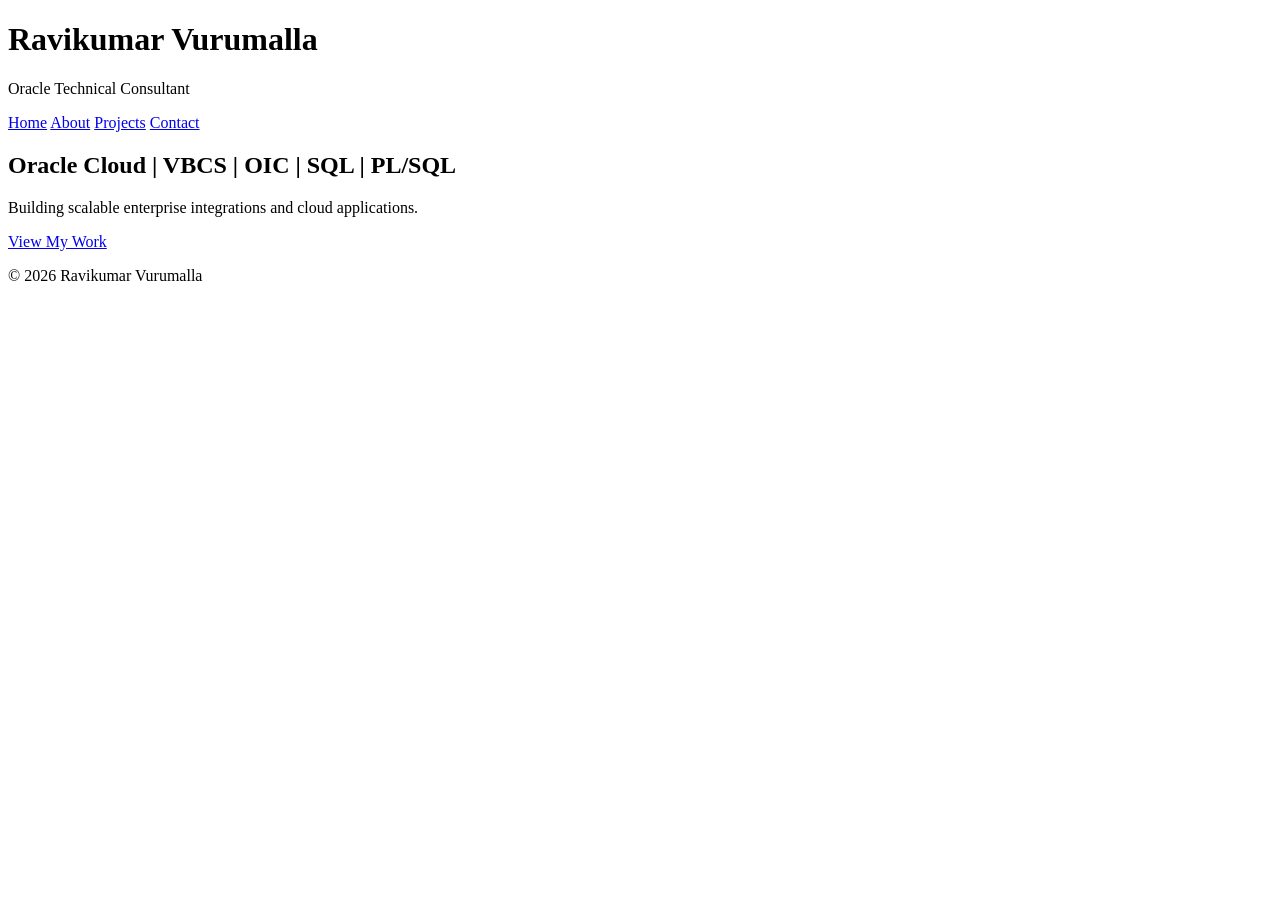
==== index.html @ 7a7f97f8 "Add initial HTML structure for personal website" ====
<!DOCTYPE html>
<html>
<head>
<title>Ravikumar Vurumalla | Oracle Technical Consultant</title>
<link rel="stylesheet" href="css/style.css">
</head>

<body>

<header>
<h1>Ravikumar Vurumalla</h1>
<p>Oracle Technical Consultant</p>

<nav>
<a href="index.html">Home</a>
<a href="about.html">About</a>
<a href="projects.html">Projects</a>
<a href="contact.html">Contact</a>
</nav>
</header>

<section class="hero">

<h2>Oracle Cloud | VBCS | OIC | SQL | PL/SQL</h2>

<p>
Building scalable enterprise integrations and cloud applications.
</p>

<a class="btn" href="projects.html">View My Work</a>

</section>

<footer>
<p>© 2026 Ravikumar Vurumalla</p>
</footer>

</body>
</html>
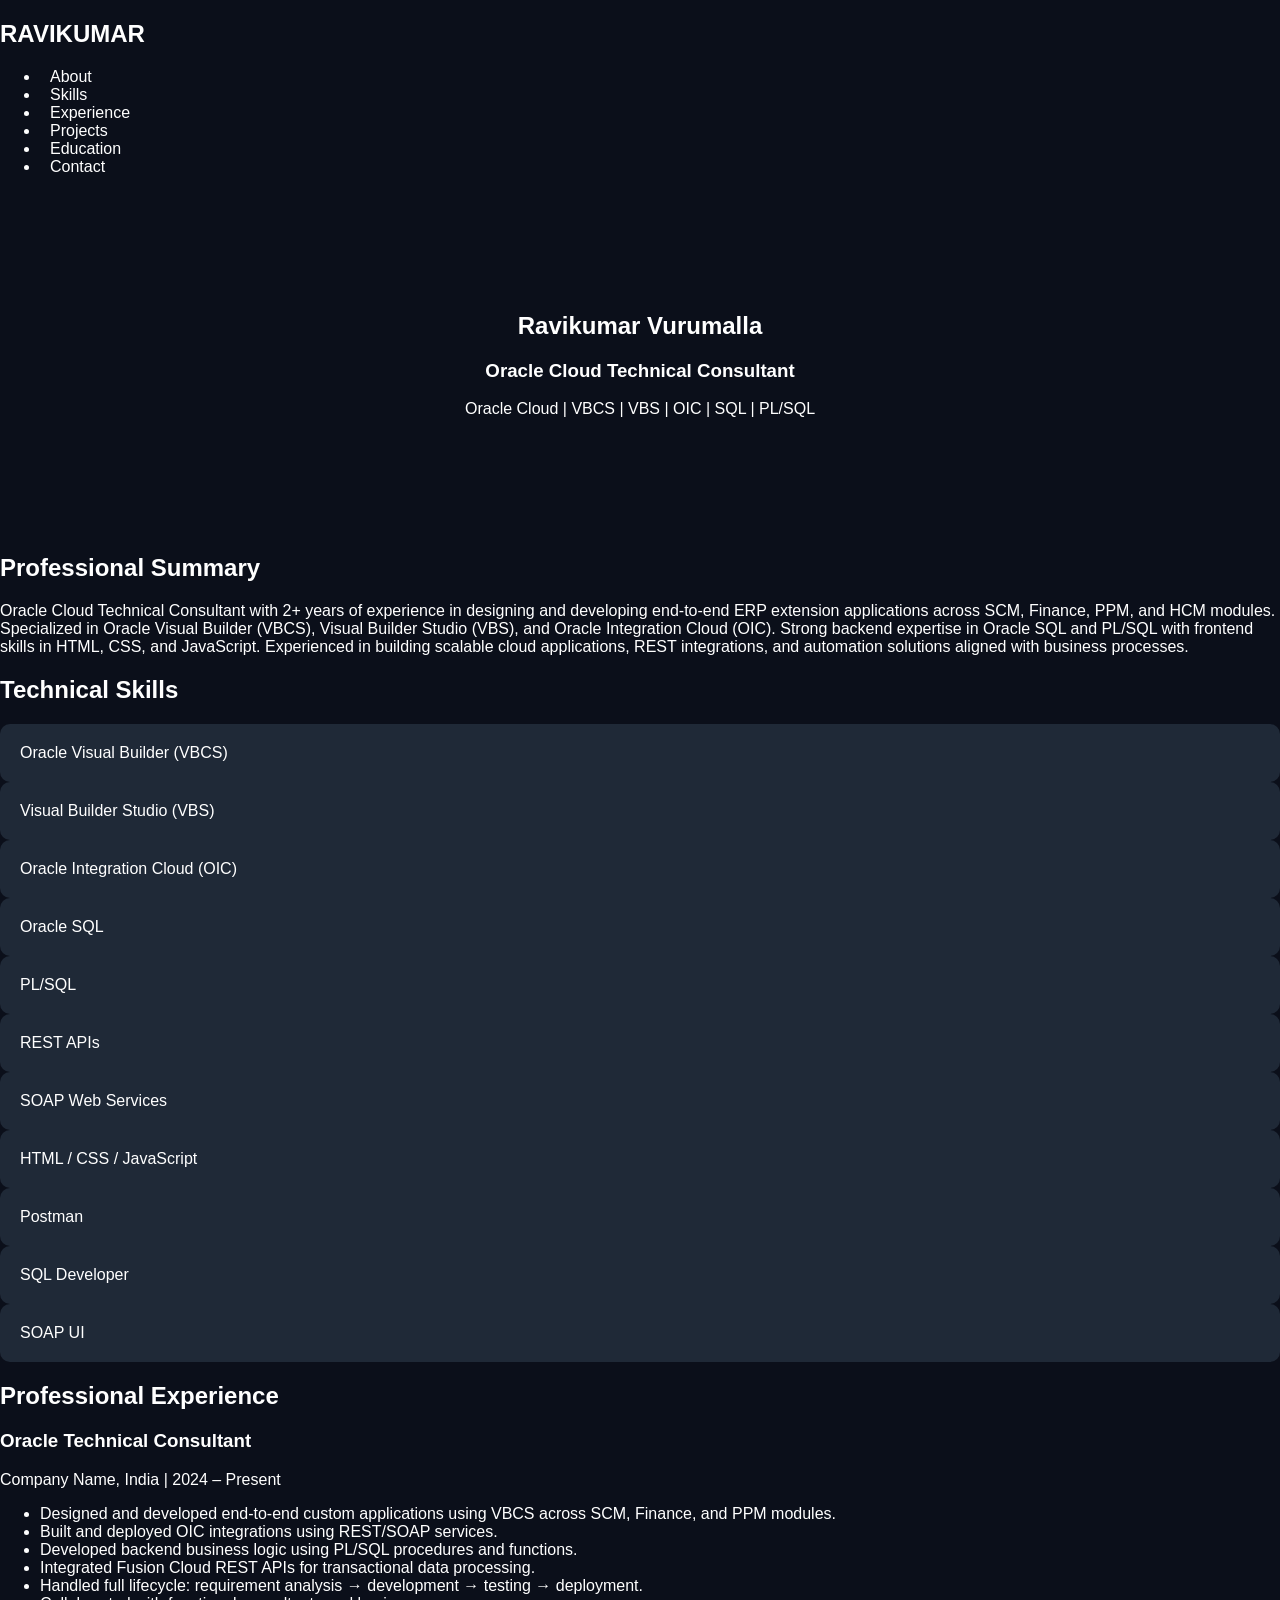
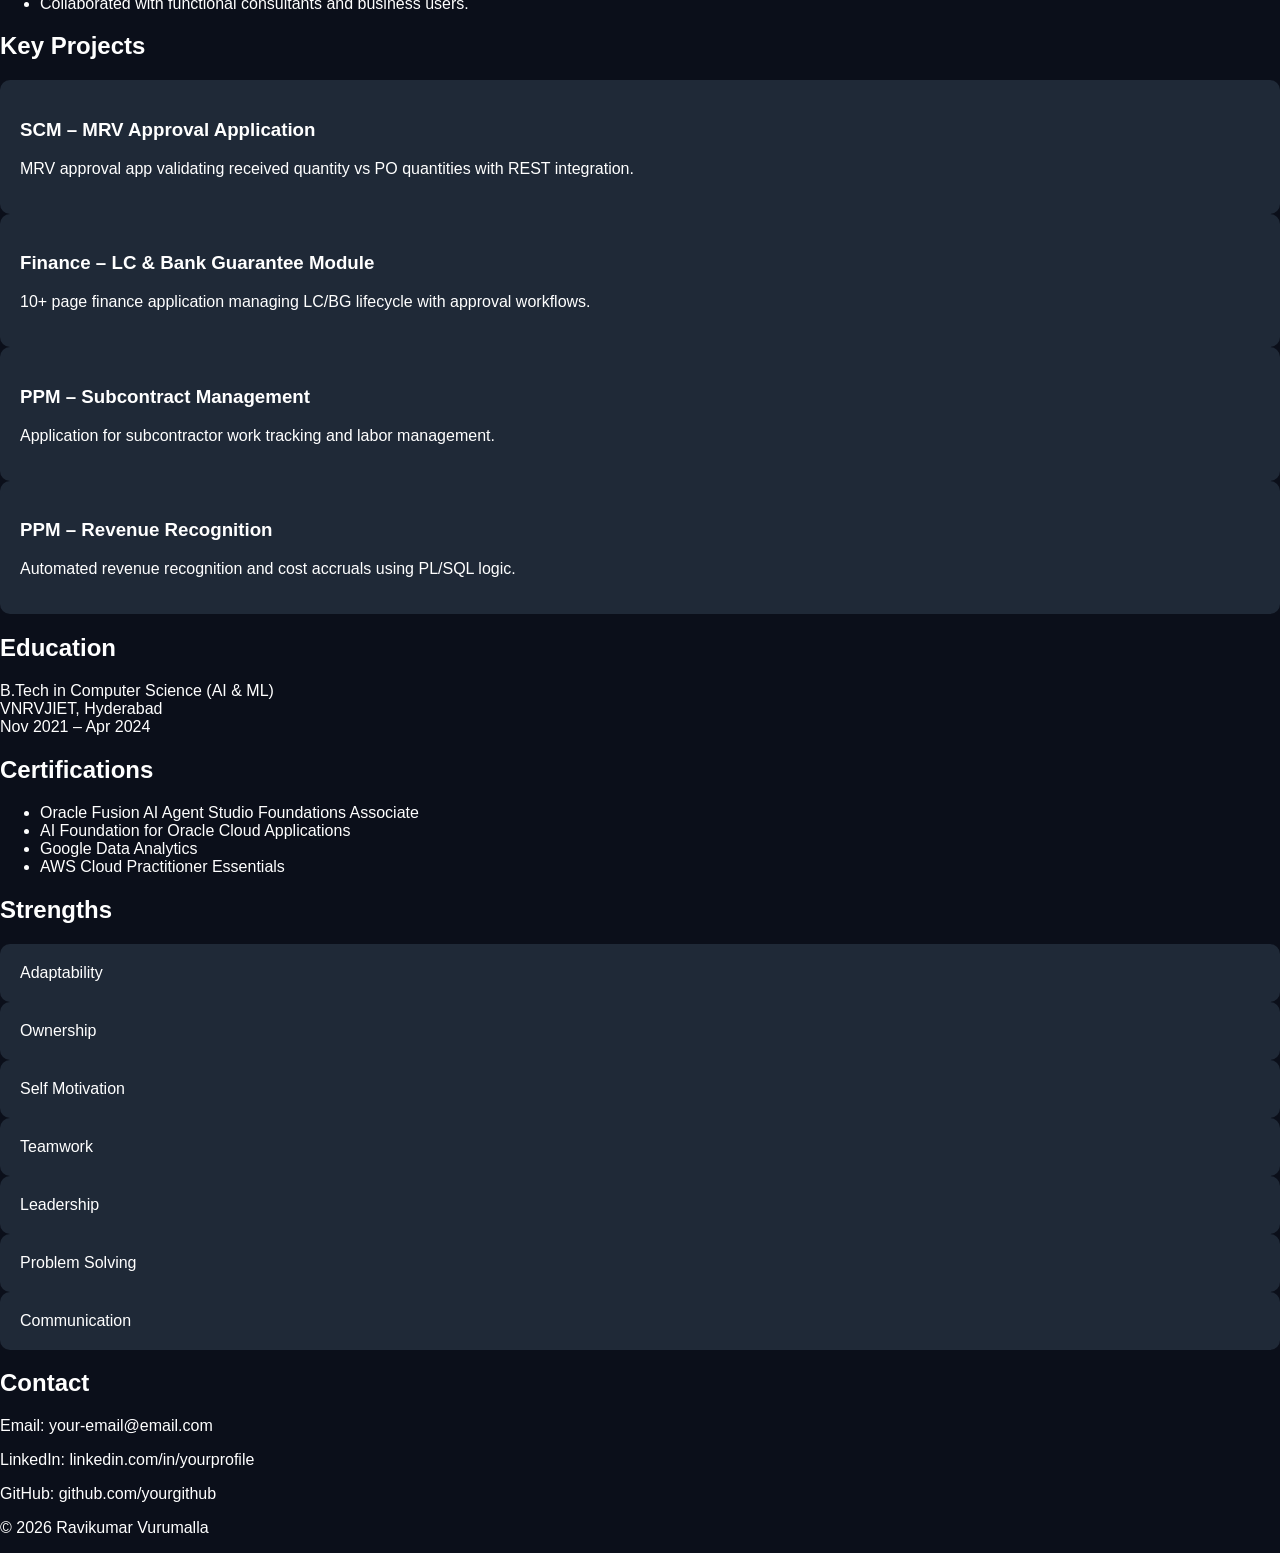
==== commit 484e240c: "Revise index.html with new sections and content Updated index.html to enhance structure and content." ====
--- a/index.html
+++ b/index.html
@@ -1,39 +1,244 @@
 <!DOCTYPE html>
 <html>
+
 <head>
+
 <title>Ravikumar Vurumalla | Oracle Technical Consultant</title>
+
 <link rel="stylesheet" href="css/style.css">
+<link rel="stylesheet" href="css/animations.css">
+
 </head>
 
 <body>
 
-<header>
-<h1>Ravikumar Vurumalla</h1>
-<p>Oracle Technical Consultant</p>
-
 <nav>
-<a href="index.html">Home</a>
-<a href="about.html">About</a>
-<a href="projects.html">Projects</a>
-<a href="contact.html">Contact</a>
+
+<h2>RAVIKUMAR</h2>
+
+<ul>
+<li><a href="#about">About</a></li>
+<li><a href="#skills">Skills</a></li>
+<li><a href="#experience">Experience</a></li>
+<li><a href="#projects">Projects</a></li>
+<li><a href="#education">Education</a></li>
+<li><a href="#contact">Contact</a></li>
+</ul>
+
 </nav>
-</header>
+
 
 <section class="hero">
 
-<h2>Oracle Cloud | VBCS | OIC | SQL | PL/SQL</h2>
+<h1 class="fade-in">Ravikumar Vurumalla</h1>
+
+<h3>Oracle Cloud Technical Consultant</h3>
 
 <p>
-Building scalable enterprise integrations and cloud applications.
+Oracle Cloud | VBCS | VBS | OIC | SQL | PL/SQL
 </p>
 
-<a class="btn" href="projects.html">View My Work</a>
-
-</section>
+</section>
+
+
+
+<section id="about">
+
+<h2>Professional Summary</h2>
+
+<p>
+Oracle Cloud Technical Consultant with 2+ years of experience in designing and developing
+end-to-end ERP extension applications across SCM, Finance, PPM, and HCM modules.
+
+Specialized in Oracle Visual Builder (VBCS), Visual Builder Studio (VBS), and Oracle Integration Cloud (OIC).
+
+Strong backend expertise in Oracle SQL and PL/SQL with frontend skills in HTML, CSS, and JavaScript.
+
+Experienced in building scalable cloud applications, REST integrations, and automation solutions aligned with business processes.
+</p>
+
+</section>
+
+
+
+<section id="skills">
+
+<h2>Technical Skills</h2>
+
+<div class="grid">
+
+<div class="card">Oracle Visual Builder (VBCS)</div>
+
+<div class="card">Visual Builder Studio (VBS)</div>
+
+<div class="card">Oracle Integration Cloud (OIC)</div>
+
+<div class="card">Oracle SQL</div>
+
+<div class="card">PL/SQL</div>
+
+<div class="card">REST APIs</div>
+
+<div class="card">SOAP Web Services</div>
+
+<div class="card">HTML / CSS / JavaScript</div>
+
+<div class="card">Postman</div>
+
+<div class="card">SQL Developer</div>
+
+<div class="card">SOAP UI</div>
+
+</div>
+
+</section>
+
+
+
+<section id="experience">
+
+<h2>Professional Experience</h2>
+
+<h3>Oracle Technical Consultant</h3>
+
+<p>Company Name, India | 2024 – Present</p>
+
+<ul>
+
+<li>Designed and developed end-to-end custom applications using VBCS across SCM, Finance, and PPM modules.</li>
+
+<li>Built and deployed OIC integrations using REST/SOAP services.</li>
+
+<li>Developed backend business logic using PL/SQL procedures and functions.</li>
+
+<li>Integrated Fusion Cloud REST APIs for transactional data processing.</li>
+
+<li>Handled full lifecycle: requirement analysis → development → testing → deployment.</li>
+
+<li>Collaborated with functional consultants and business users.</li>
+
+</ul>
+
+</section>
+
+
+
+<section id="projects">
+
+<h2>Key Projects</h2>
+
+<div class="grid">
+
+<div class="card">
+
+<h3>SCM – MRV Approval Application</h3>
+
+<p>MRV approval app validating received quantity vs PO quantities with REST integration.</p>
+
+</div>
+
+<div class="card">
+
+<h3>Finance – LC & Bank Guarantee Module</h3>
+
+<p>10+ page finance application managing LC/BG lifecycle with approval workflows.</p>
+
+</div>
+
+<div class="card">
+
+<h3>PPM – Subcontract Management</h3>
+
+<p>Application for subcontractor work tracking and labor management.</p>
+
+</div>
+
+<div class="card">
+
+<h3>PPM – Revenue Recognition</h3>
+
+<p>Automated revenue recognition and cost accruals using PL/SQL logic.</p>
+
+</div>
+
+</div>
+
+</section>
+
+
+
+<section id="education">
+
+<h2>Education</h2>
+
+<p>
+B.Tech in Computer Science (AI & ML)
+<br>
+VNRVJIET, Hyderabad
+<br>
+Nov 2021 – Apr 2024
+</p>
+
+
+<h2>Certifications</h2>
+
+<ul>
+
+<li>Oracle Fusion AI Agent Studio Foundations Associate</li>
+
+<li>AI Foundation for Oracle Cloud Applications</li>
+
+<li>Google Data Analytics</li>
+
+<li>AWS Cloud Practitioner Essentials</li>
+
+</ul>
+
+</section>
+
+
+
+<section id="strengths">
+
+<h2>Strengths</h2>
+
+<div class="grid">
+
+<div class="card">Adaptability</div>
+<div class="card">Ownership</div>
+<div class="card">Self Motivation</div>
+<div class="card">Teamwork</div>
+<div class="card">Leadership</div>
+<div class="card">Problem Solving</div>
+<div class="card">Communication</div>
+
+</div>
+
+</section>
+
+
+
+<section id="contact">
+
+<h2>Contact</h2>
+
+<p>Email: your-email@email.com</p>
+
+<p>LinkedIn: linkedin.com/in/yourprofile</p>
+
+<p>GitHub: github.com/yourgithub</p>
+
+</section>
+
 
 <footer>
+
 <p>© 2026 Ravikumar Vurumalla</p>
+
 </footer>
 
+<script src="js/script.js"></script>
+
 </body>
+
 </html>
--- a/css/style.css
+++ b/css/style.css
@@ -0,0 +1,42 @@
+body {
+font-family: Arial;
+background: #0b0f1a;
+color: white;
+margin: 0;
+}
+
+header {
+background: #111827;
+padding: 20px;
+text-align: center;
+}
+
+nav a {
+color: white;
+margin: 10px;
+text-decoration: none;
+}
+
+.hero {
+text-align: center;
+padding: 100px;
+}
+
+.btn {
+background: #2563eb;
+padding: 10px 20px;
+color: white;
+text-decoration: none;
+}
+
+.projects {
+display: flex;
+gap: 20px;
+padding: 40px;
+}
+
+.card {
+background: #1f2937;
+padding: 20px;
+border-radius: 10px;
+}
